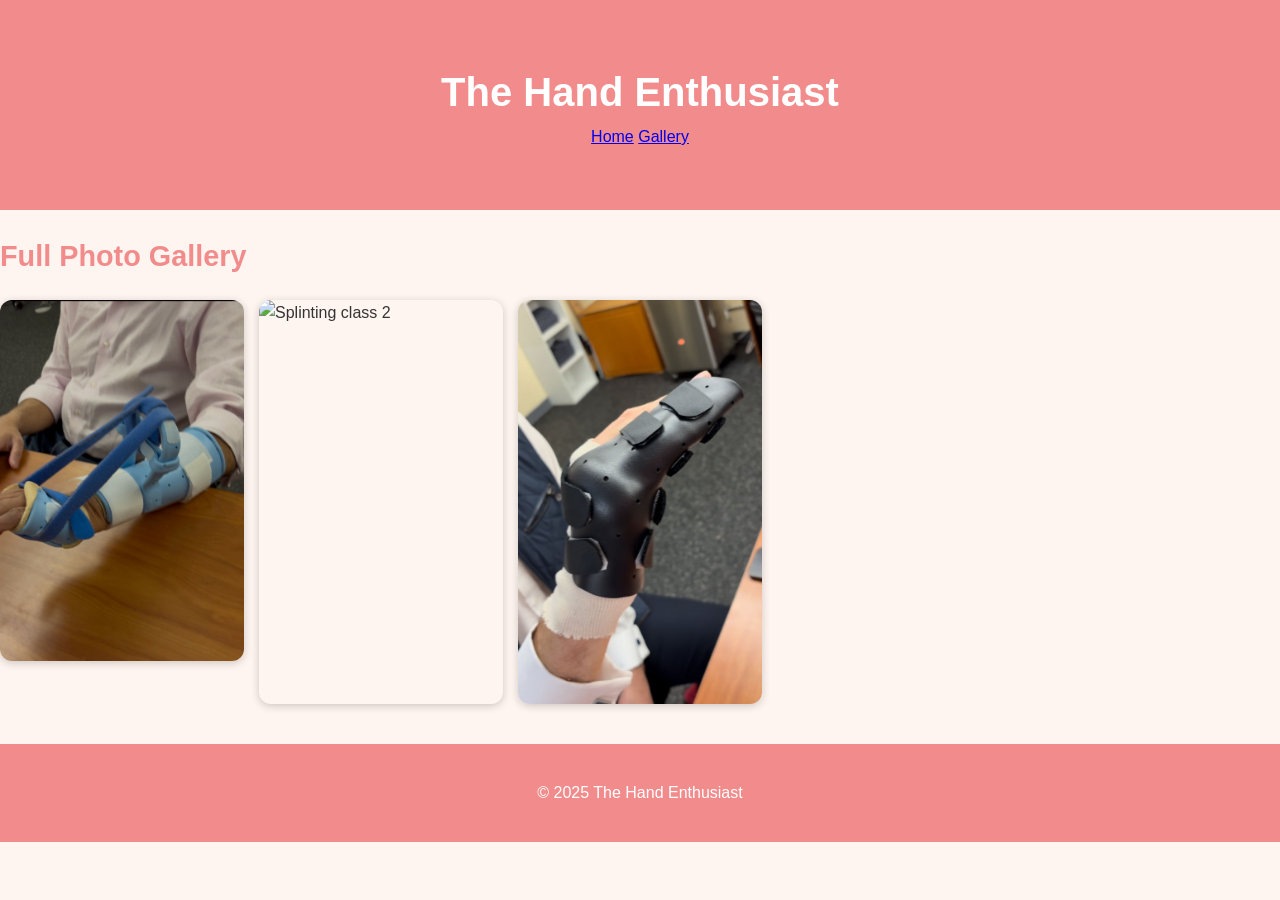
==== gallery.html @ 216ea761 "Create gallery.html" ====
<!DOCTYPE html>
<html lang="en">
<head>
  <meta charset="UTF-8" />
  <meta name="viewport" content="width=device-width, initial-scale=1.0" />
  <title>Gallery - The Hand Enthusiast</title>
  <link rel="stylesheet" href="style.css" />
</head>
<body>
  <header>
    <h1>The Hand Enthusiast</h1>
    <nav>
      <a href="index.html">Home</a>
      <a href="gallery.html">Gallery</a>
    </nav>
  </header>

  <main>
    <section id="gallery">
      <h2>Full Photo Gallery</h2>
      <div class="gallery">
        <!-- Add more <img> tags as needed -->
        <img src="images/10.jpeg" alt="Splinting class 1" />
        <img src="images/11.jpeg" alt="Splinting class 2" />
        <img src="images/12.jpeg" alt="Splinting class 3" />
        <!-- Keep adding more up to 200 -->
      </div>
    </section>
  </main>

  <footer>
    <p>© 2025 The Hand Enthusiast</p>
  </footer>
</body>
</html>
---- style.css ----
body {
  font-family: 'Nunito', sans-serif;
  background-color: #FFF5F0;
  color: #333;
  margin: 0;
  padding: 0;
  line-height: 1.6;
}

.container {
  width: 90%;
  max-width: 900px;
  margin: 0 auto;
  padding: 20px;
}

header {
  background-color: #F28C8C;
  color: white;
  text-align: center;
  padding: 60px 20px;
}

header h1 {
  margin: 0;
  font-size: 2.5rem;
}

header p {
  font-size: 1.2rem;
  margin-top: 10px;
}

.btn {
  display: inline-block;
  margin-top: 20px;
  padding: 12px 24px;
  background-color: white;
  color: #F28C8C;
  border-radius: 12px;
  text-decoration: none;
  font-weight: bold;
  transition: background 0.3s;
}

.btn:hover {
  background-color: #ffe2e2;
}

section h2 {
  color: #F28C8C;
  font-size: 1.8rem;
  margin-bottom: 10px;
}

ul {
  list-style: none;
  padding-left: 0;
}

ul li {
  margin-bottom: 10px;
  font-size: 1.1rem;
}

.gallery {
  display: grid;
  grid-template-columns: repeat(auto-fill, minmax(220px, 1fr));
  gap: 15px;
  margin-top: 20px;
}

.gallery img {
  width: 100%;
  height: auto;
  border-radius: 12px;
  box-shadow: 0 2px 8px rgba(0,0,0,0.2);
  transition: transform 0.3s;
}

.gallery img:hover {
  transform: scale(1.03);
}
.gallery img:hover {
  transform: scale(1.05);
}

footer {
  text-align: center;
  background: #F28C8C;
  color: white;
  padding: 20px 0;
  margin-top: 40px;
}

.register-button {
  display: inline-block;
  background-color: #009688;
  color: white;
  padding: 12px 20px;
  margin-top: 10px;
  border-radius: 8px;
  text-decoration: none;
  font-weight: bold;
  font-size: 16px;
  transition: background-color 0.3s;
}

.register-button:hover {
  background-color: #00796b;
}
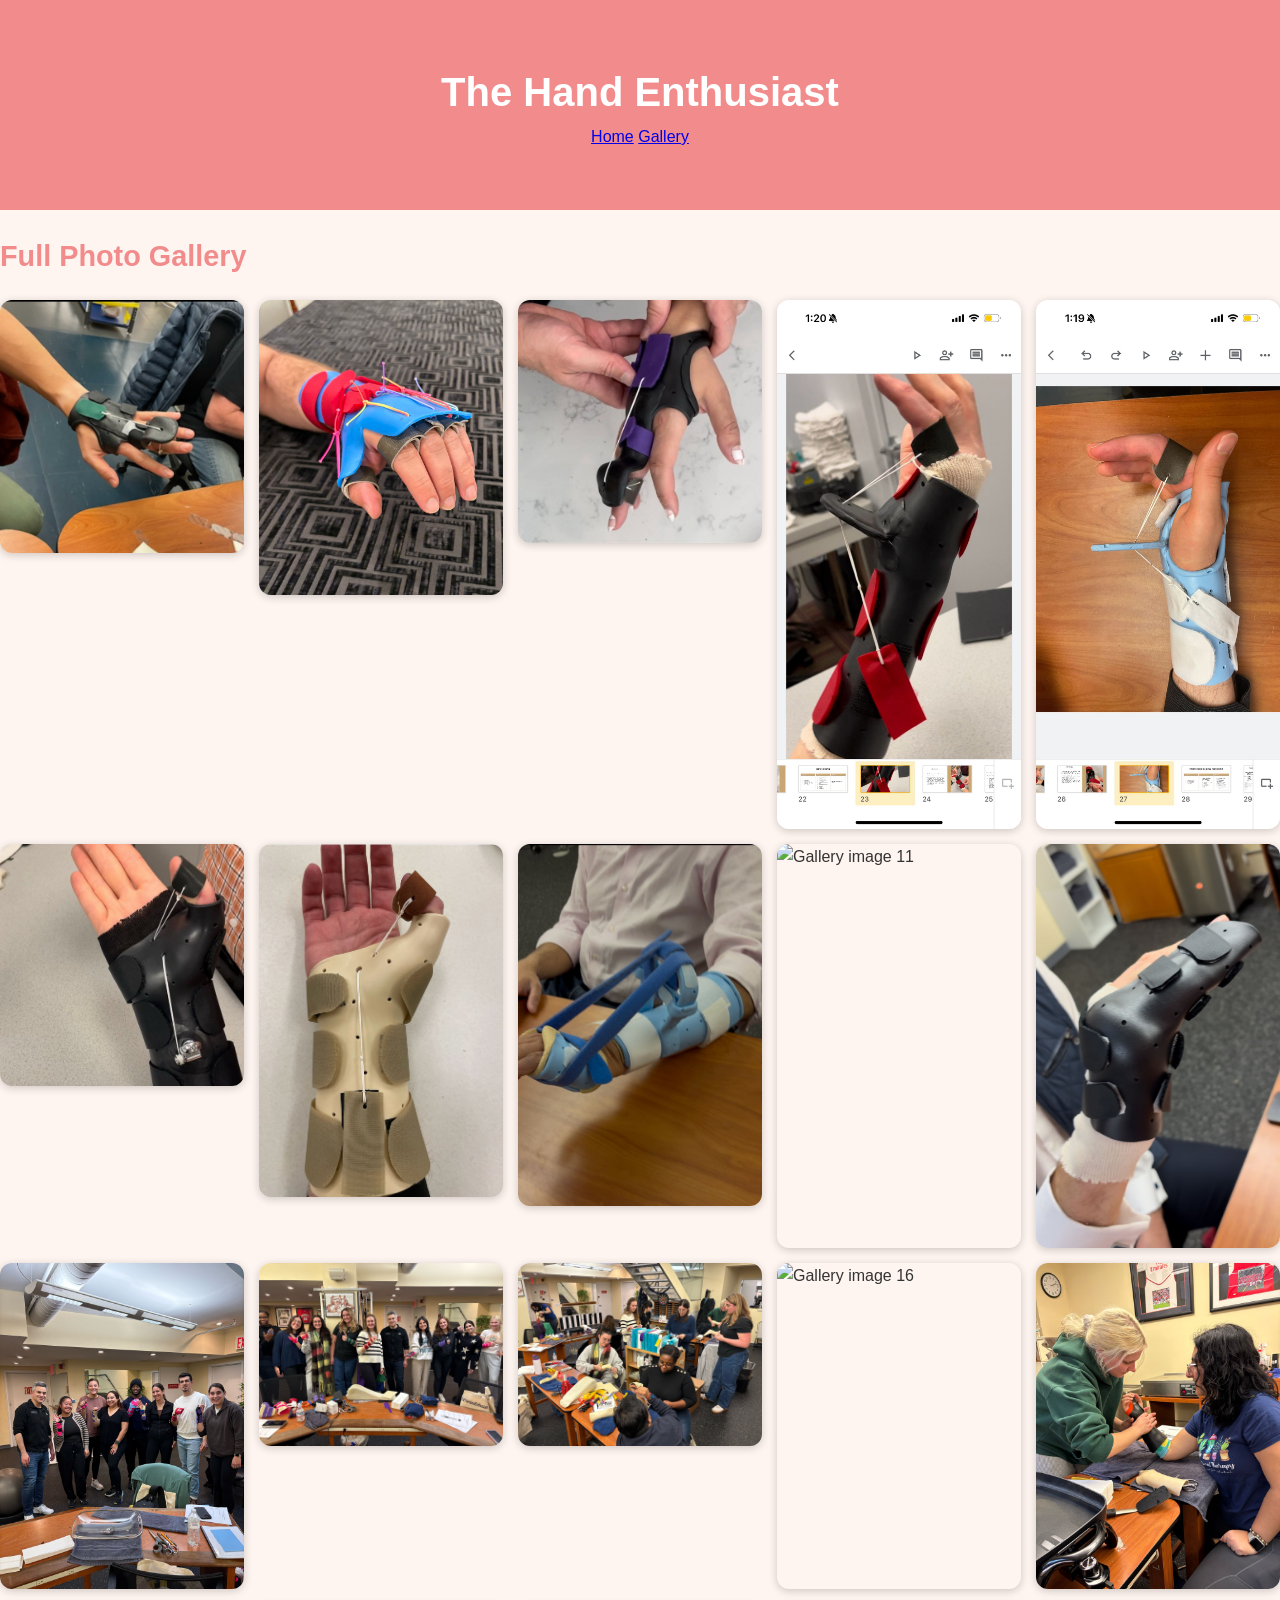
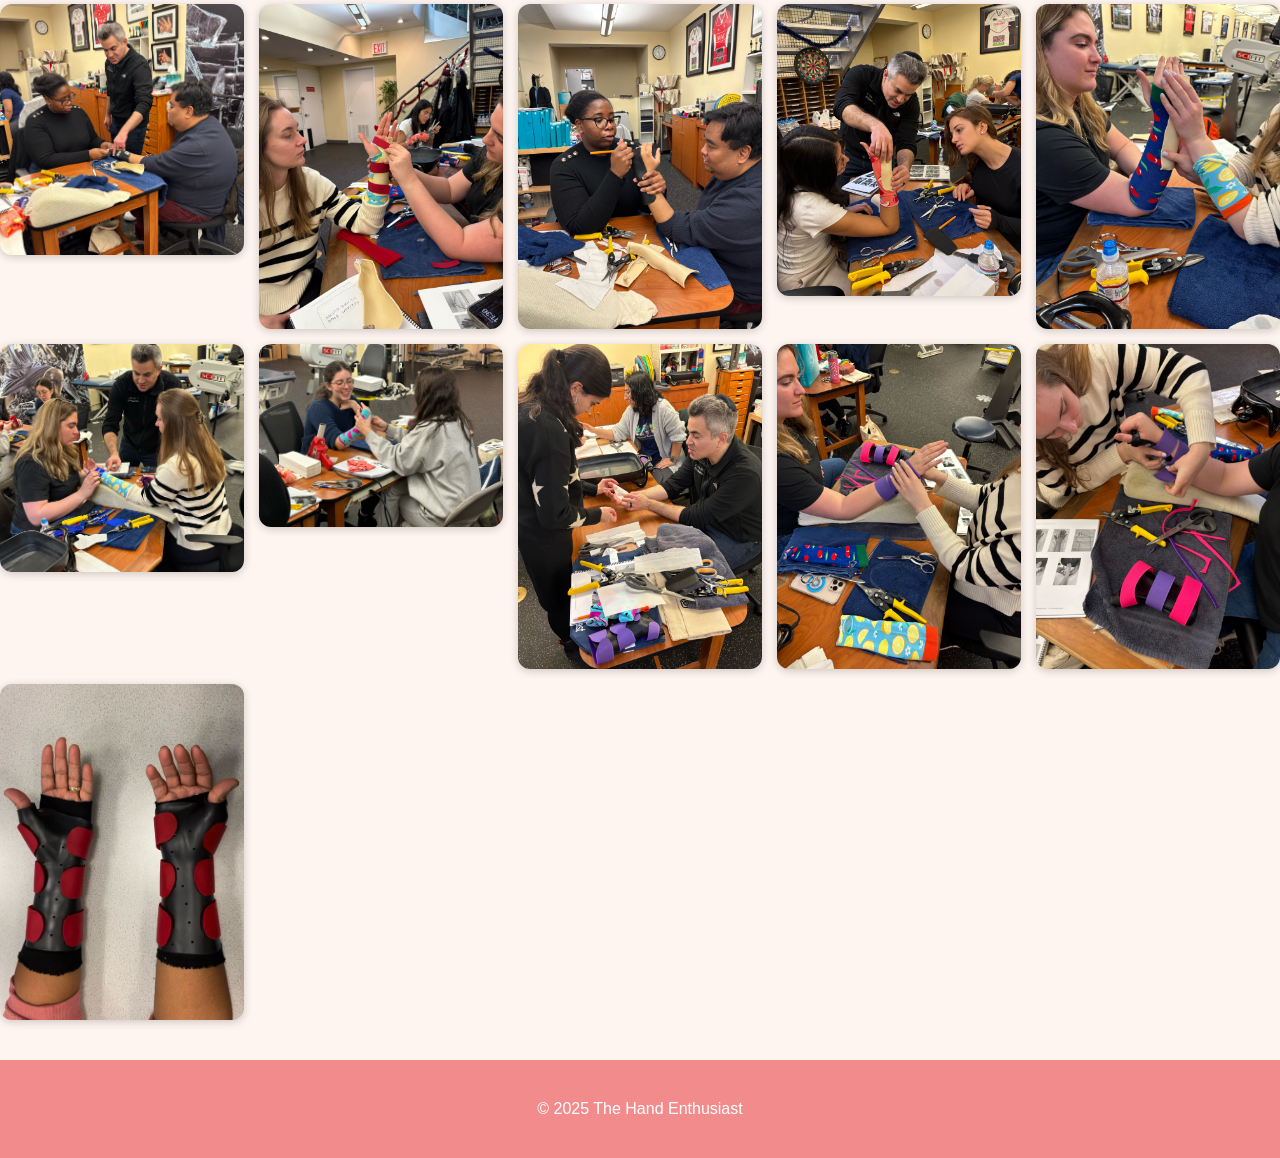
==== commit 377b8c39: "Update gallery.html" ====
--- a/gallery.html
+++ b/gallery.html
@@ -20,10 +20,32 @@
       <h2>Full Photo Gallery</h2>
       <div class="gallery">
         <!-- Add more <img> tags as needed -->
-        <img src="images/10.jpeg" alt="Splinting class 1" />
-        <img src="images/11.jpeg" alt="Splinting class 2" />
-        <img src="images/12.jpeg" alt="Splinting class 3" />
-        <!-- Keep adding more up to 200 -->
+        <img src="images/3.jpeg" alt="Gallery image 3" />
+<img src="images/4.jpeg" alt="Gallery image 4" />
+<img src="images/5.jpeg" alt="Gallery image 5" />
+<img src="images/6.jpeg" alt="Gallery image 6" />
+<img src="images/7.jpeg" alt="Gallery image 7" />
+<img src="images/8.jpeg" alt="Gallery image 8" />
+<img src="images/9.jpeg" alt="Gallery image 9" />
+<img src="images/10.jpeg" alt="Gallery image 10" />
+<img src="images/11.jpeg" alt="Gallery image 11" />
+<img src="images/12.jpeg" alt="Gallery image 12" />
+<img src="images/13.jpeg" alt="Gallery image 13" />
+<img src="images/14.jpeg" alt="Gallery image 14" />
+<img src="images/15.jpeg" alt="Gallery image 15" />
+<img src="images/16.jpeg" alt="Gallery image 16" />
+<img src="images/17.jpeg" alt="Gallery image 17" />
+<img src="images/18.jpeg" alt="Gallery image 18" />
+<img src="images/19.jpeg" alt="Gallery image 19" />
+<img src="images/20.jpeg" alt="Gallery image 20" />
+<img src="images/21.jpeg" alt="Gallery image 21" />
+<img src="images/22.jpeg" alt="Gallery image 22" />
+<img src="images/23.jpeg" alt="Gallery image 23" />
+<img src="images/24.jpeg" alt="Gallery image 24" />
+<img src="images/25.jpeg" alt="Gallery image 25" />
+<img src="images/26.jpeg" alt="Gallery image 26" />
+<img src="images/27.jpeg" alt="Gallery image 27" />
+<img src="images/28.jpeg" alt="Gallery image 28" />
       </div>
     </section>
   </main>
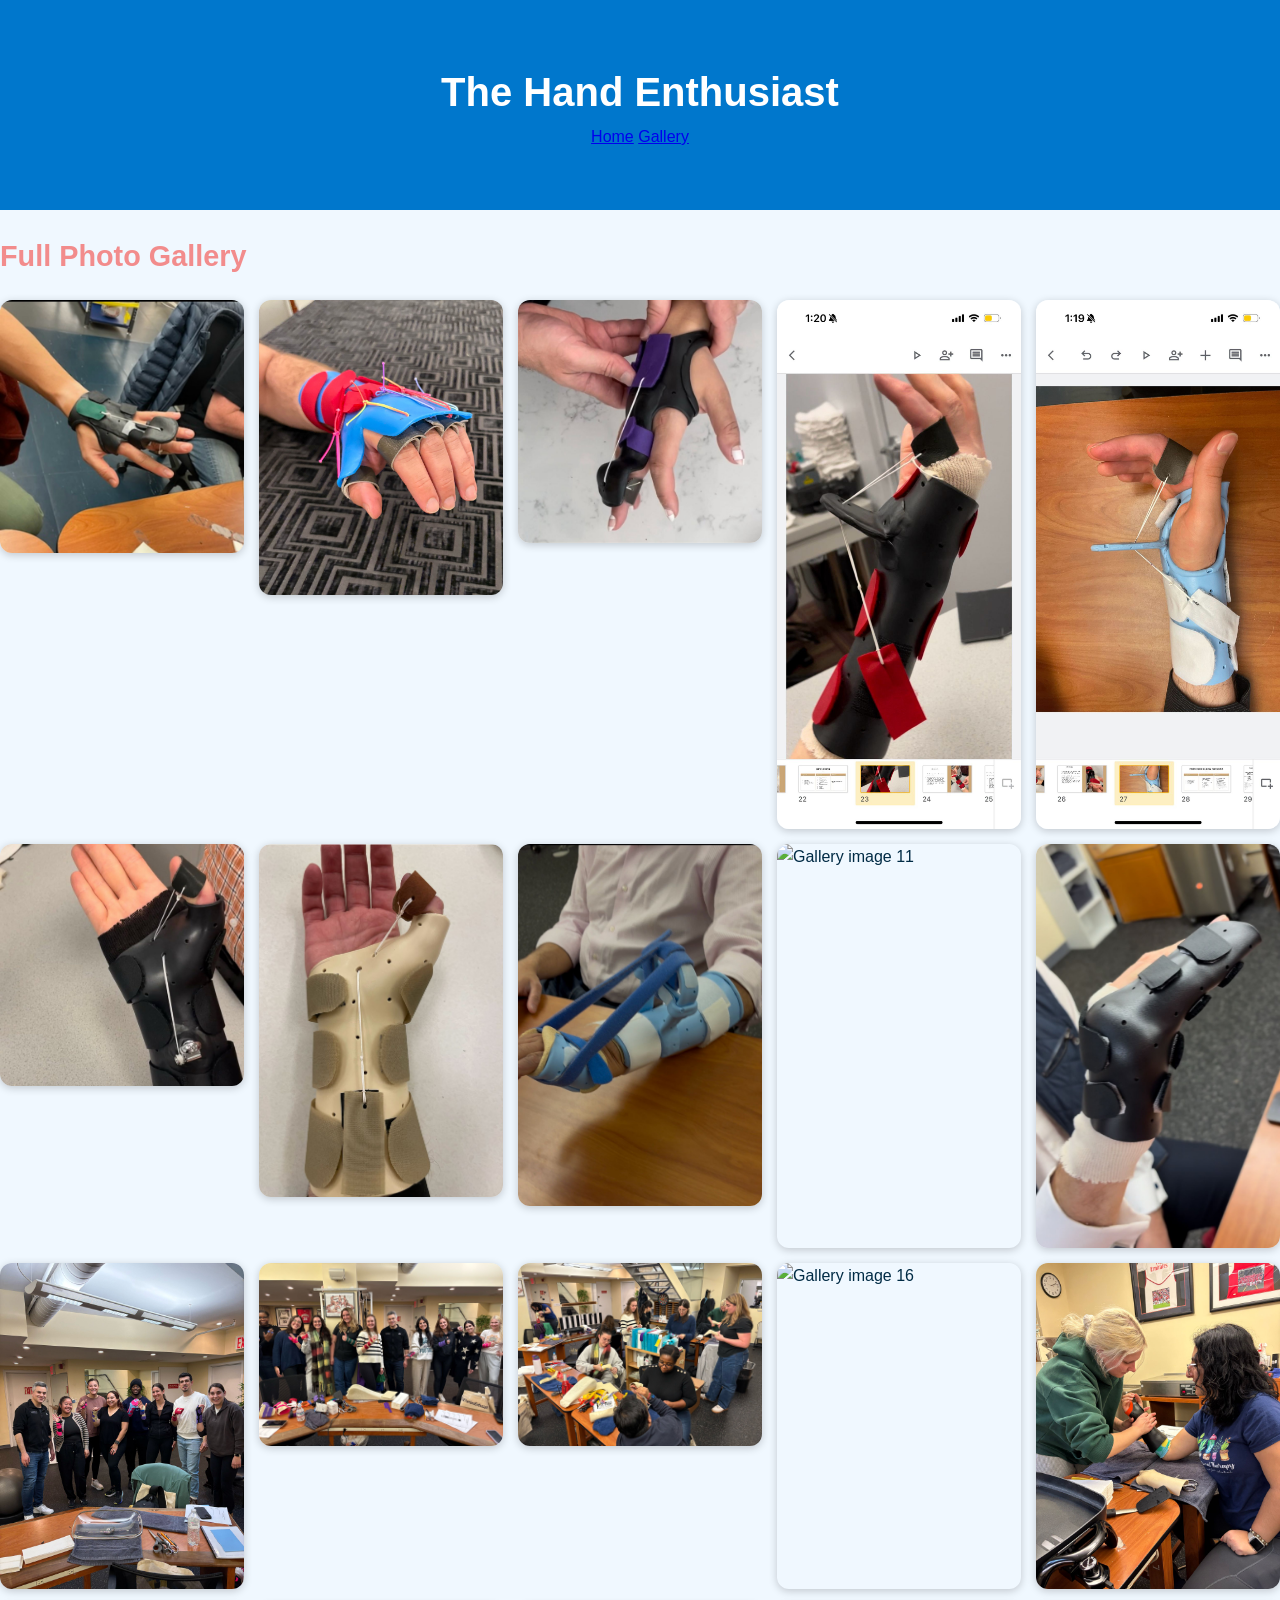
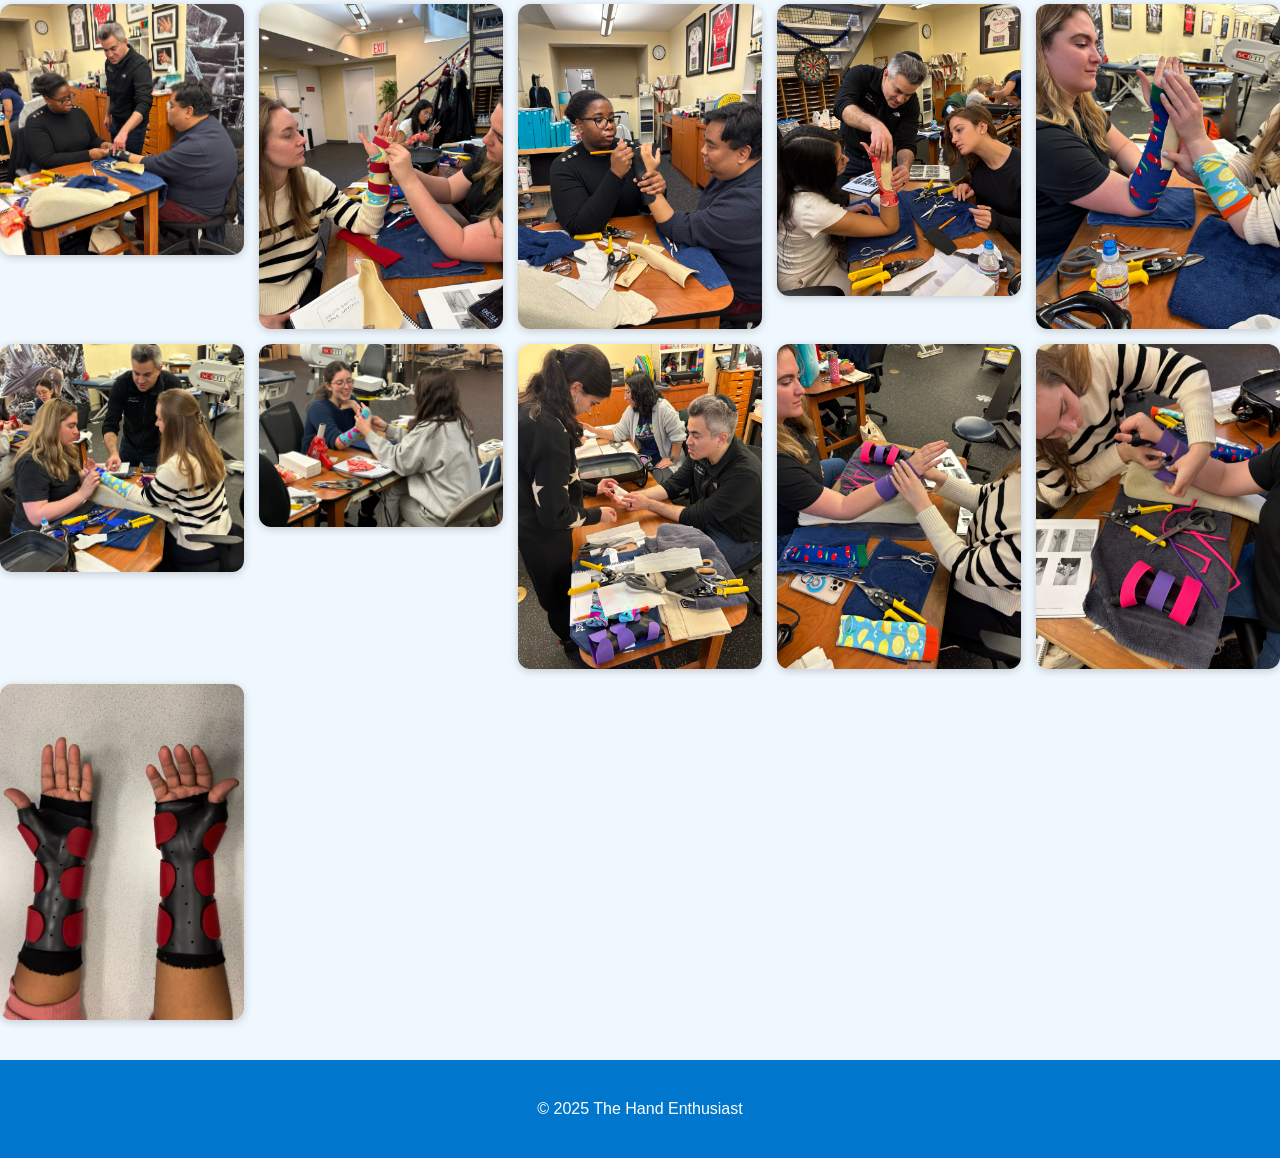
==== commit 0328b5e1: "Update gallery.html" ====
--- a/gallery.html
+++ b/gallery.html
@@ -5,6 +5,7 @@
   <meta name="viewport" content="width=device-width, initial-scale=1.0" />
   <title>Gallery - The Hand Enthusiast</title>
   <link rel="stylesheet" href="style.css" />
+  <link rel="stylesheet" href="https://cdnjs.cloudflare.com/ajax/libs/font-awesome/6.0.0-beta3/css/all.min.css">
 </head>
 <body>
   <header>
--- a/style.css
+++ b/style.css
@@ -1,8 +1,8 @@
 
 body {
   font-family: 'Nunito', sans-serif;
-  background-color: #FFF5F0;
-  color: #333;
+  background-color: #f0f8ff;
+  color: #002b45;
   margin: 0;
   padding: 0;
   line-height: 1.6;
@@ -16,7 +16,7 @@
 }
 
 header {
-  background-color: #F28C8C;
+  background-color: #0077cc;
   color: white;
   text-align: center;
   padding: 60px 20px;
@@ -88,7 +88,7 @@
 
 footer {
   text-align: center;
-  background: #F28C8C;
+  background: #0077cc;
   color: white;
   padding: 20px 0;
   margin-top: 40px;
